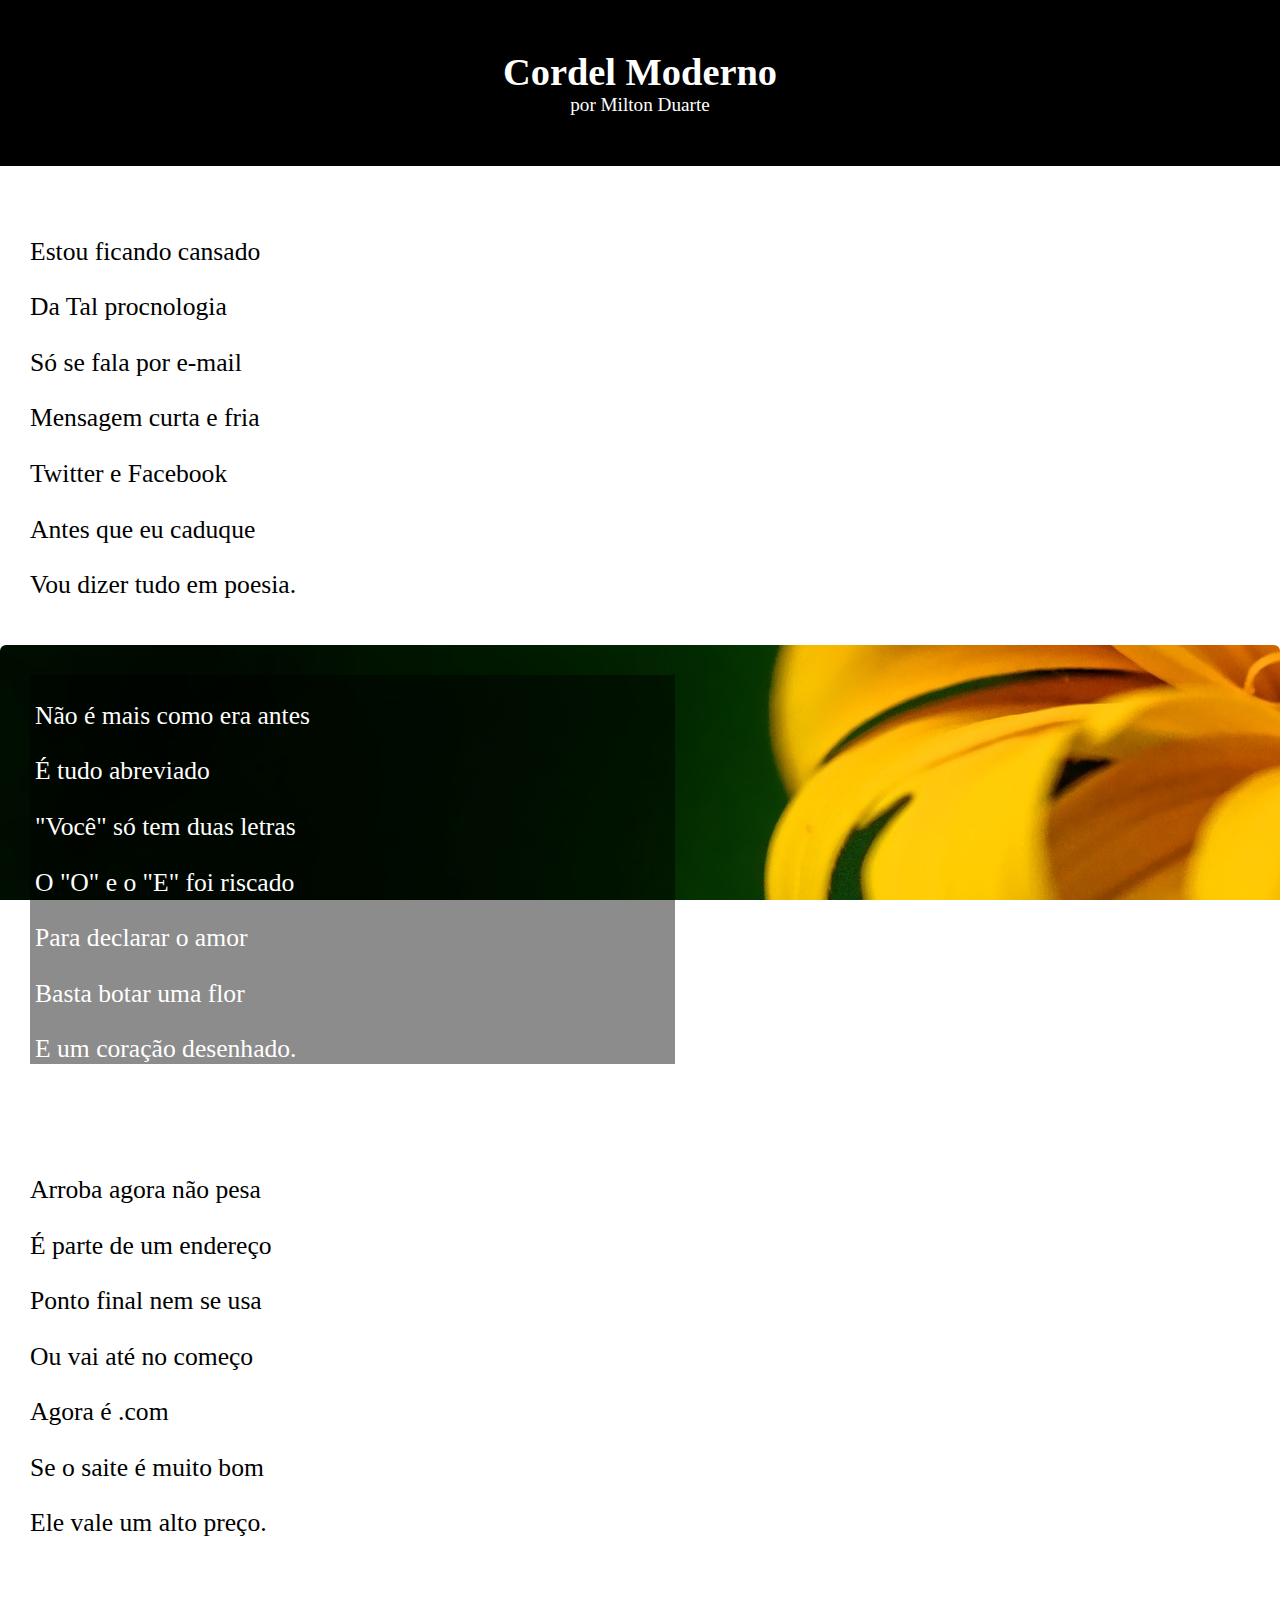
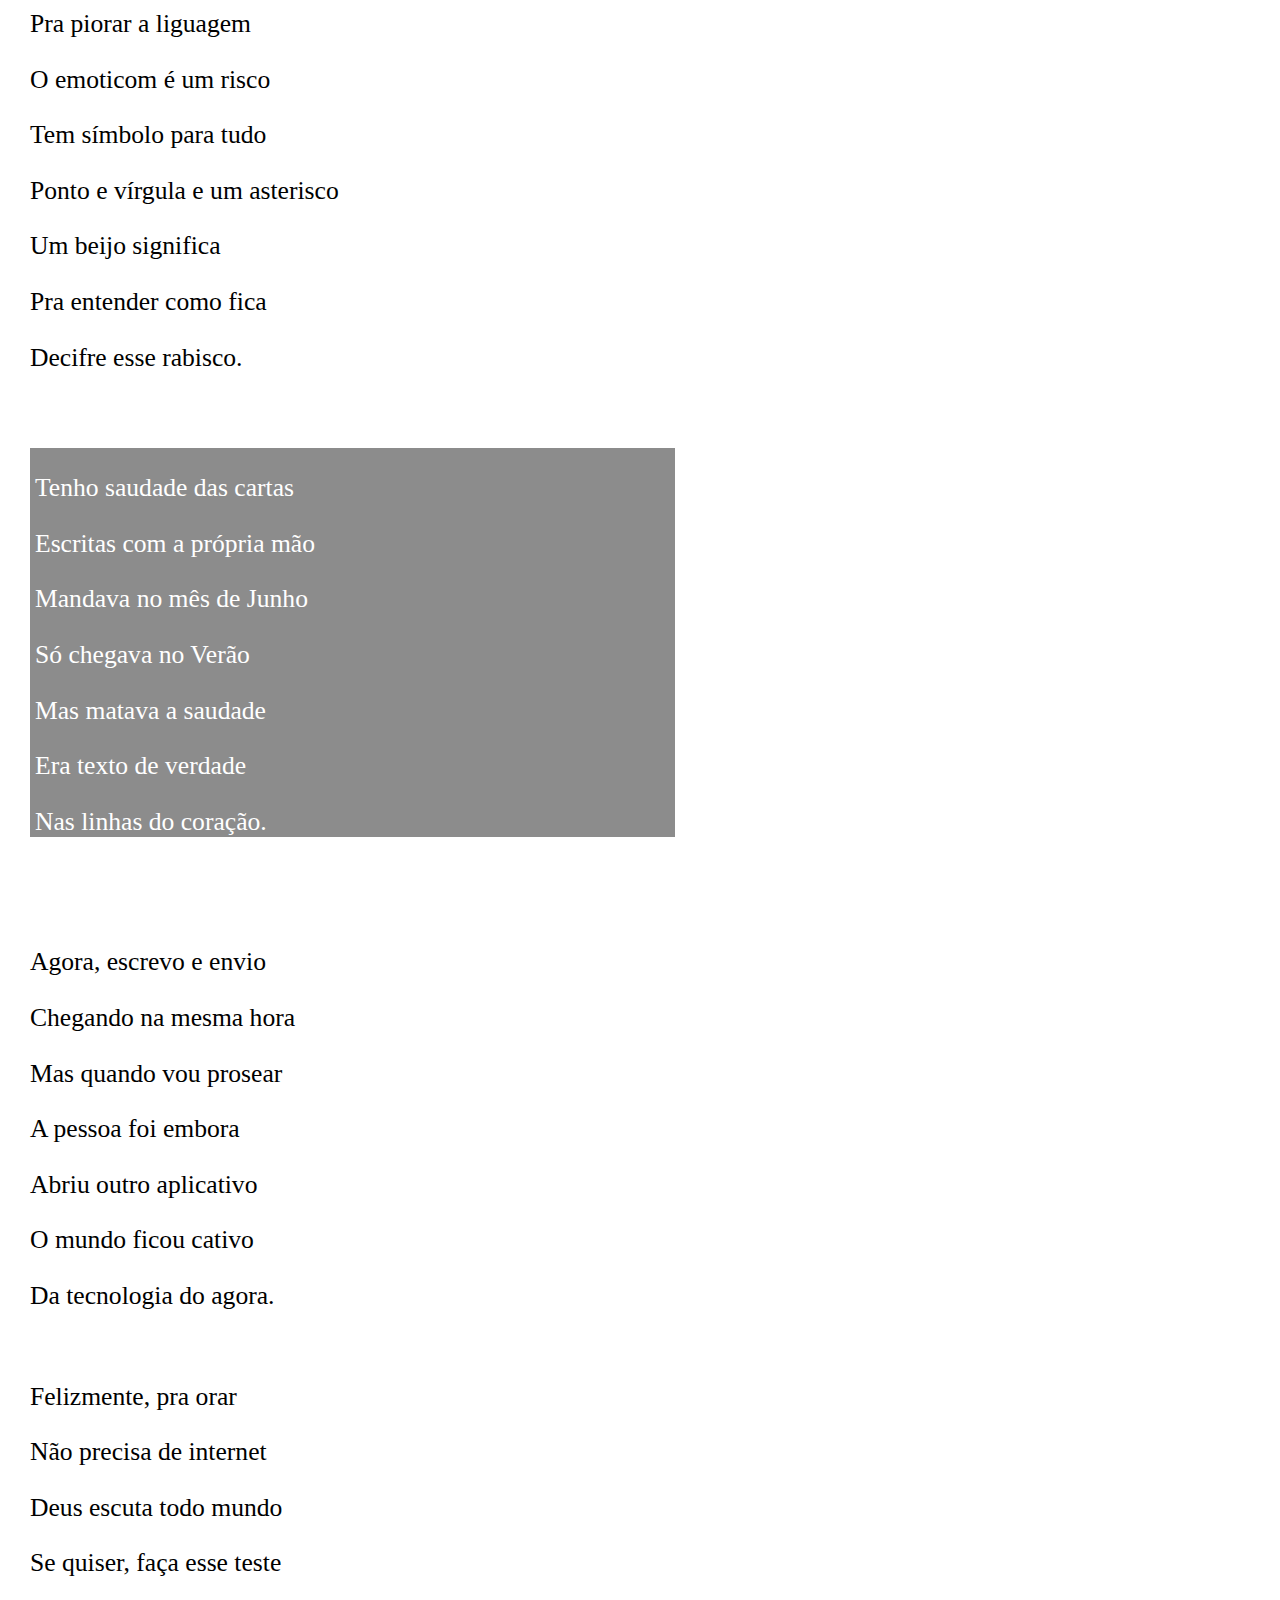
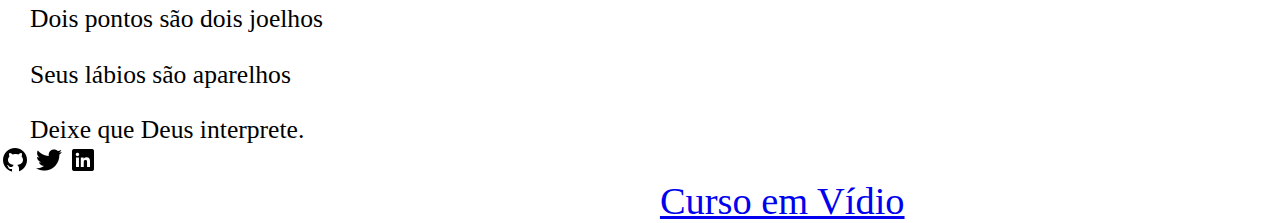
==== cordel-moderno/index.html @ ee17f354 "added project cordel-moderno in progress - curso em vídeo" ====
<!DOCTYPE html>
<html lang="pt-br">
<head>
    <meta charset="UTF-8">
    <meta http-equiv="X-UA-Compatible" content="IE=edge">
    <meta name="viewport" content="width=device-width, initial-scale=1.0">
    <link rel="stylesheet" href="style.css">
    <title>Cordel Mogdernoe</title>
</head>
<body>
    <nav>
        <h1>
            Cordel Moderno
        </h1>
        <p id="link">
            por <a href="https://www.recantodasletras.com.br/poesias/3186743">Milton Duarte</a>
        </p>
    </nav>
    <container>
    <section>
        <p>Estou ficando cansado</p>
        <p>Da Tal procnologia</p>
        <p>Só se fala por e-mail</p>
        <p>Mensagem curta e fria</p>
        <p>Twitter e Facebook</p>
        <p>Antes que eu caduque</p>
        <p>Vou dizer tudo em poesia.</p>
    </section>
    <section id="image1">
        <p>Não é mais como era antes</p>
        <p>É tudo abreviado</p>
        <p>"Você" só tem duas letras</p>
        <p>O "O" e o "E" foi riscado</p>
        <p>Para declarar o amor</p>
        <p>Basta botar uma flor</p>
        <p>E um coração desenhado.</p>
    </section>
    <section>
        <p>Arroba agora não pesa</p>
        <p>É parte de um endereço</p>
        <p>Ponto final nem se usa</p>
        <p>Ou vai até no começo</p>
        <p>Agora é .com</p>
        <p>Se o saite é muito bom</p>
        <p>Ele vale um alto preço.</p>
    </section>
    <section>
        <p>Pra piorar a liguagem</p>
        <p>O emoticom é um risco</p>
        <p>Tem símbolo para tudo</p>
        <p>Ponto e vírgula e um asterisco</p>
        <p>Um beijo significa</p>
        <p>Pra entender como fica</p>
        <p>Decifre esse rabisco.</p>
    </section>
    <section id="image2">
        <p>Tenho saudade das cartas</p>
        <p>Escritas com a própria mão</p>
        <p>Mandava no mês de Junho</p>
        <p>Só chegava no Verão</p>
        <p>Mas matava a saudade</p>
        <p>Era texto de verdade</p>
        <p>Nas linhas do coração.</p>
    </section>
    <section>
        <p>Agora, escrevo e envio</p>
        <p>Chegando na mesma hora</p>
        <p>Mas quando vou prosear</p>
        <p>A pessoa foi embora</p>
        <p>Abriu outro aplicativo</p>
        <p>O mundo ficou cativo</p>
        <p>Da tecnologia do agora.</p>
    </section>
    <section>
        <p>Felizmente, pra orar</p>
        <p>Não precisa de internet</p>
        <p>Deus escuta todo mundo</p>
        <p>Se quiser, faça esse teste</p>
        <p>Dois pontos são dois joelhos</p>
        <p>Seus lábios são aparelhos</p>
        <p>Deixe que Deus interprete.</p>
    </section>
    </container>
    <footer>
        <div class="icons">
            <li>
                <ul>
                   <a href="www.github.com"> <img src="imagens/icons8-github-30.png" alt="github icon"></a>
                   <a href="wwww.twitter.com"> <img src="imagens/icons8-twitter-30.png" alt="twiiter icon"></a> 
                   <a href="www.linkedin.com.br"> <img src="imagens/icons8-linkedin-30.png" alt="linkeding icon"></a>
                </ul>
            </li>
        </div>
        <div class="end_footer">
            <p>
                Desenvolvido pelo GuilhermeSams para o <a href="https://www.youtube.com/@CursoemVideo">Curso em Vídio</a>
            </p>
        </div>
    </footer>
</body>
</html>
---- cordel-moderno/style.css ----
* {
    padding: 0;
    margin: 0;
 }


 nav {

    background-color: black;
    text-align: center;
    padding-top: 50px;
    padding-bottom: 50px;
    font-family: 'Passion One', cursive;
 }

 nav h1, p{
    color: white;
    font-size: 3vw;
 }


 #link {
   font-size: 16px;
   font-size: 1.5vw;

 }

 #link > a {
   color: white;
   text-decoration: none;
   
 }

 #link > a:hover {
   text-decoration: underline;
   
 }
   

 section {
    margin-left: 30px;
    margin-top: 45px;

 }

 section > p{
    color: rgb(0, 0, 0);
    font-size: 2vw;
    padding-top: 2vw;
 }


 #image1 {
    border-radius: 6px;
    margin-left: 0;
    padding-top: 30px;
    padding-bottom: 40px;
    background-position: center;
    background-image: url(imagens/background001.jpg);
    background-attachment: fixed;

 }


 #image2 {
    border-radius: 6px;
    margin-left: 0;
    padding-top: 30px;
    padding-bottom: 40px;
    background-position: right;
    background-image: url(imagens/background002.jpg);
    background-attachment: fixed;
 }

 #image1 > p {
    margin-left: 30px;
    padding-left: 5px;
    color: white;
    background-color: rgba(0, 0, 0, 0.452);
    width: 50%;
 }

 #image2 > p {
    margin-left: 30px;
    padding-left: 5px;
    color: white;
    background-color: rgba(0, 0, 0, 0.452);
    width: 50%;
 }
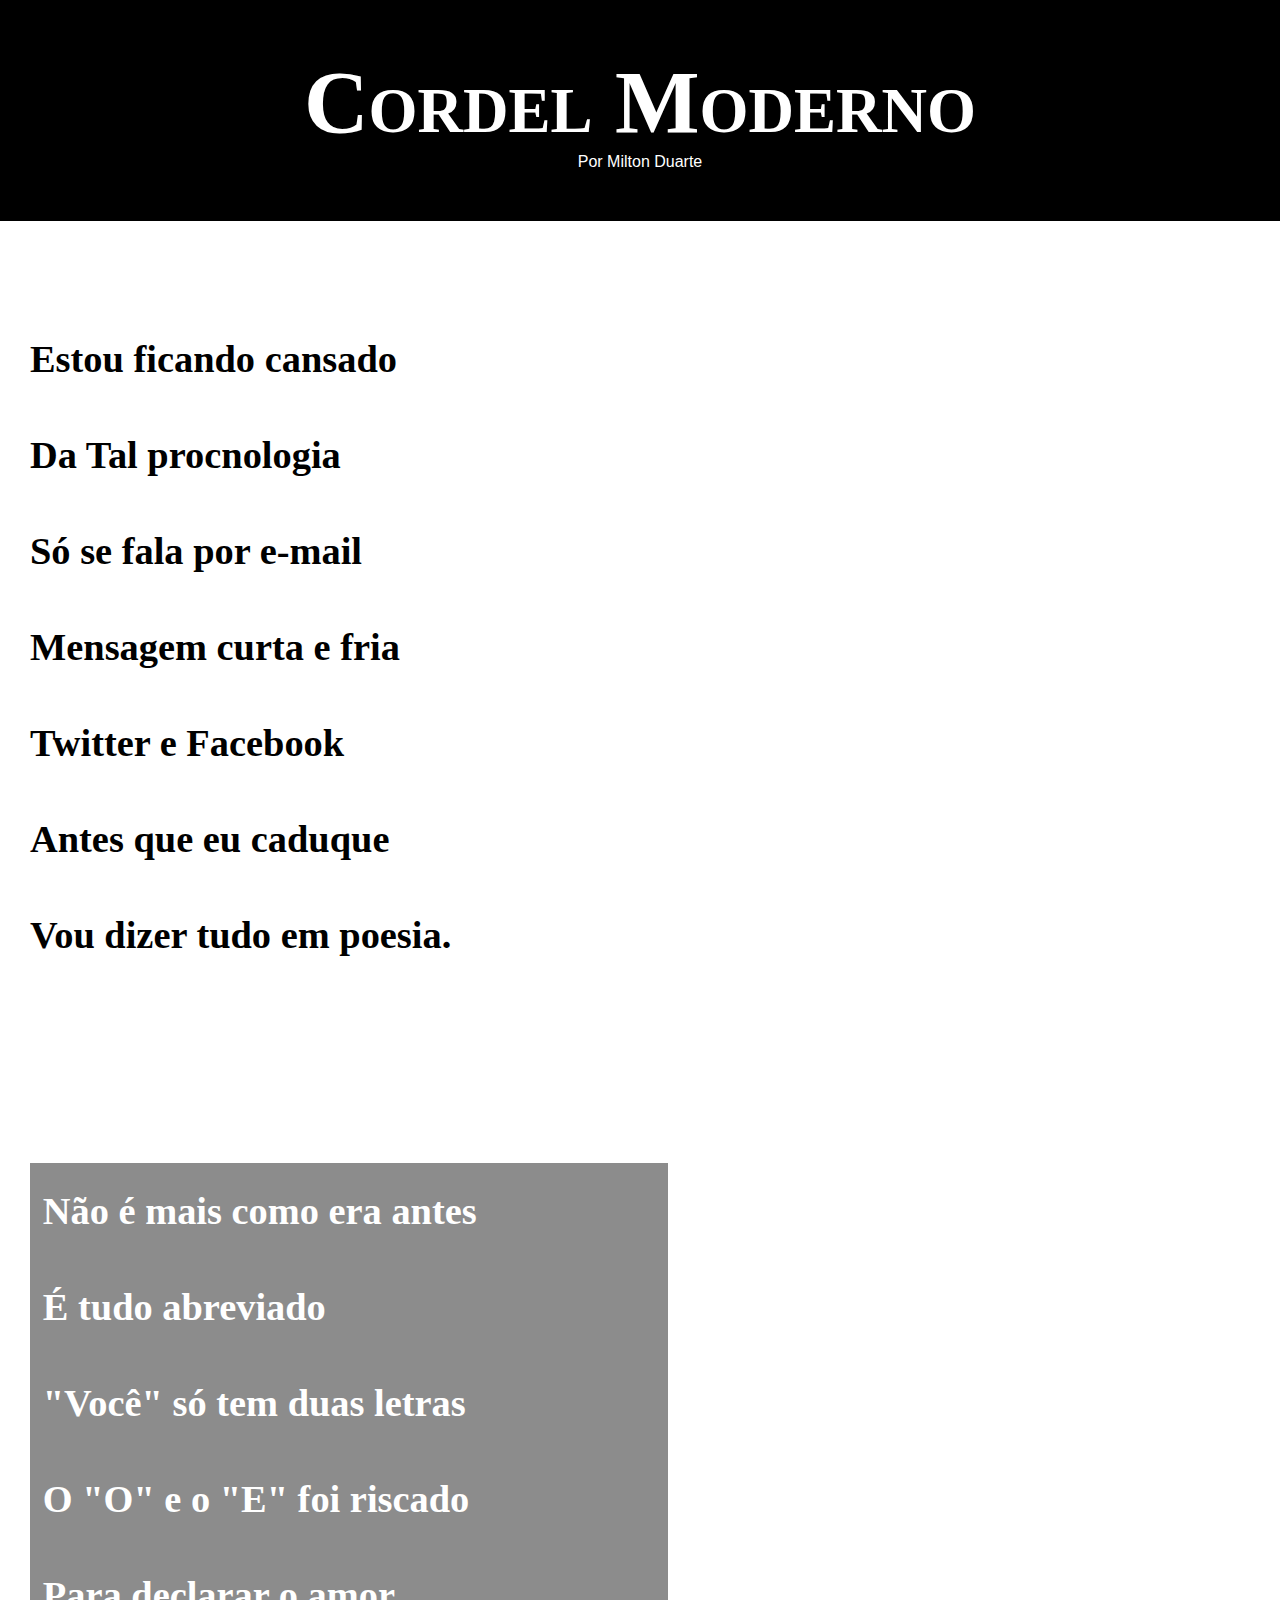
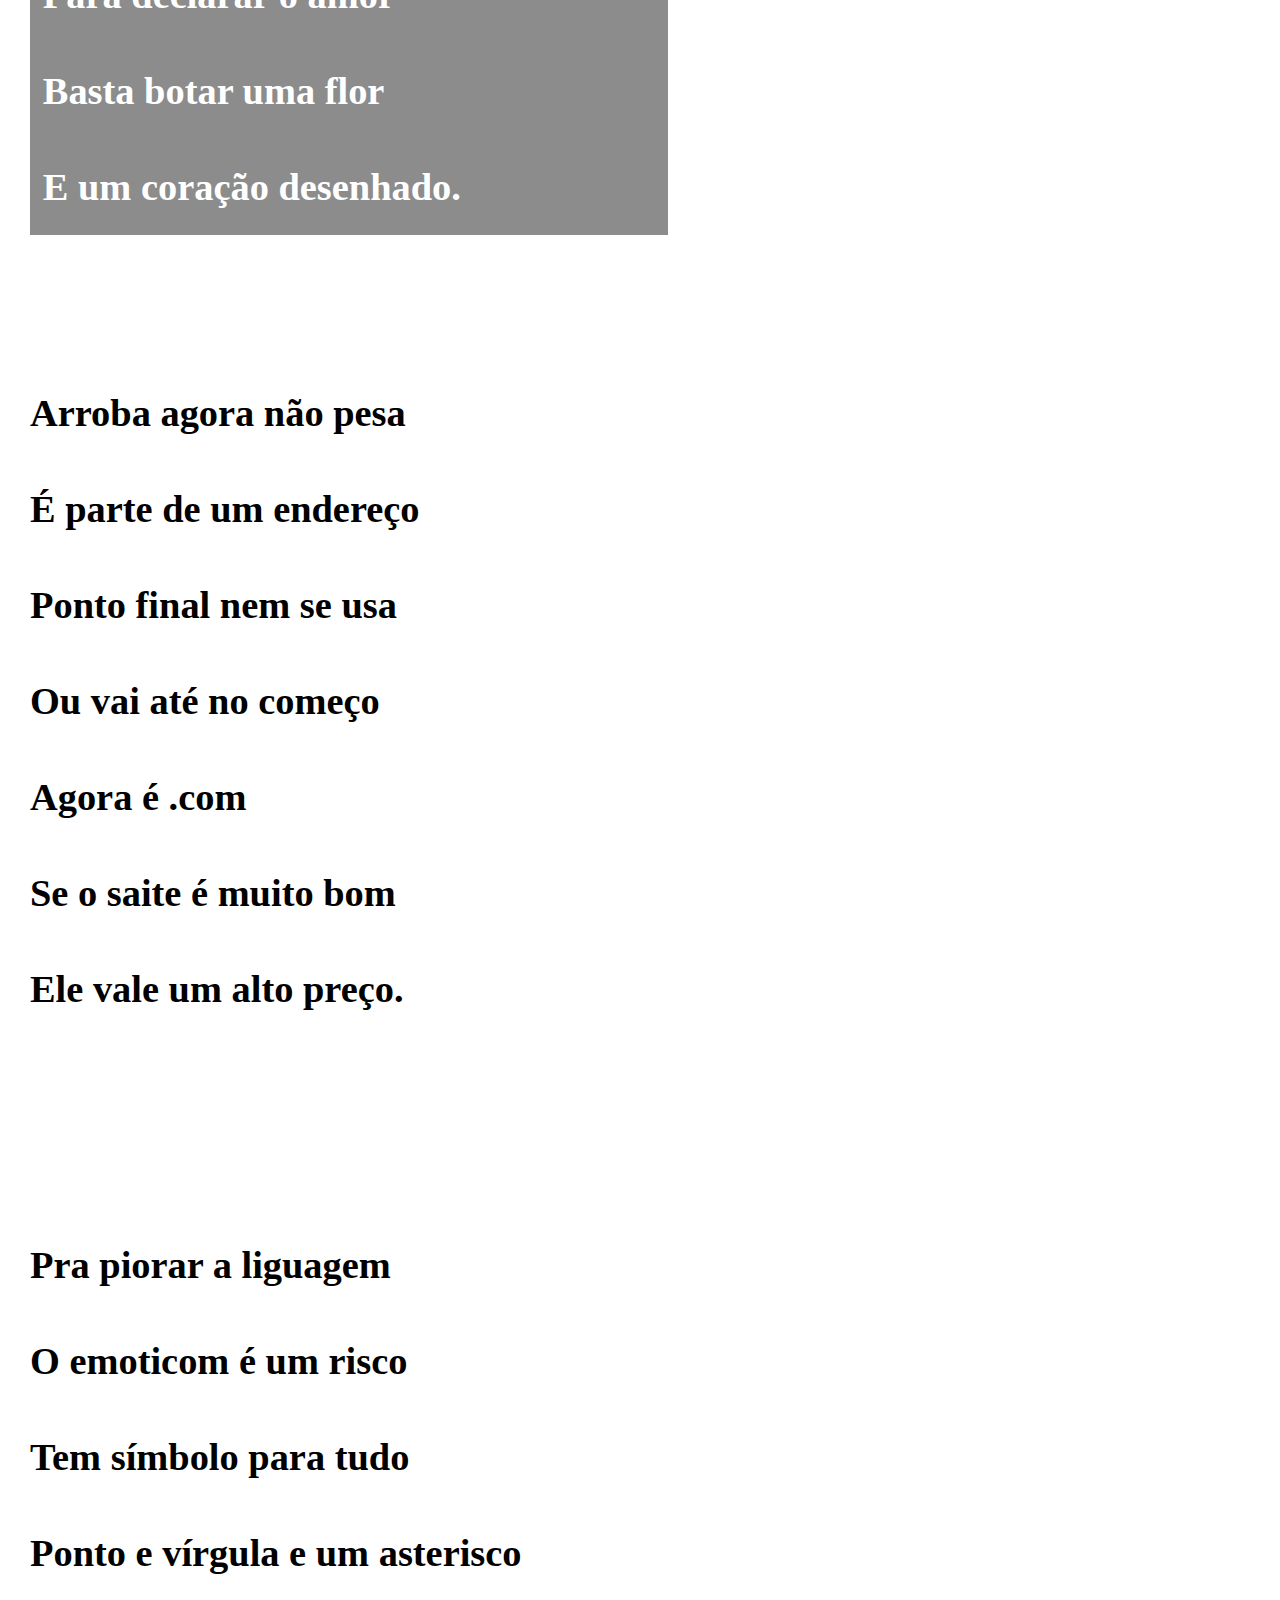
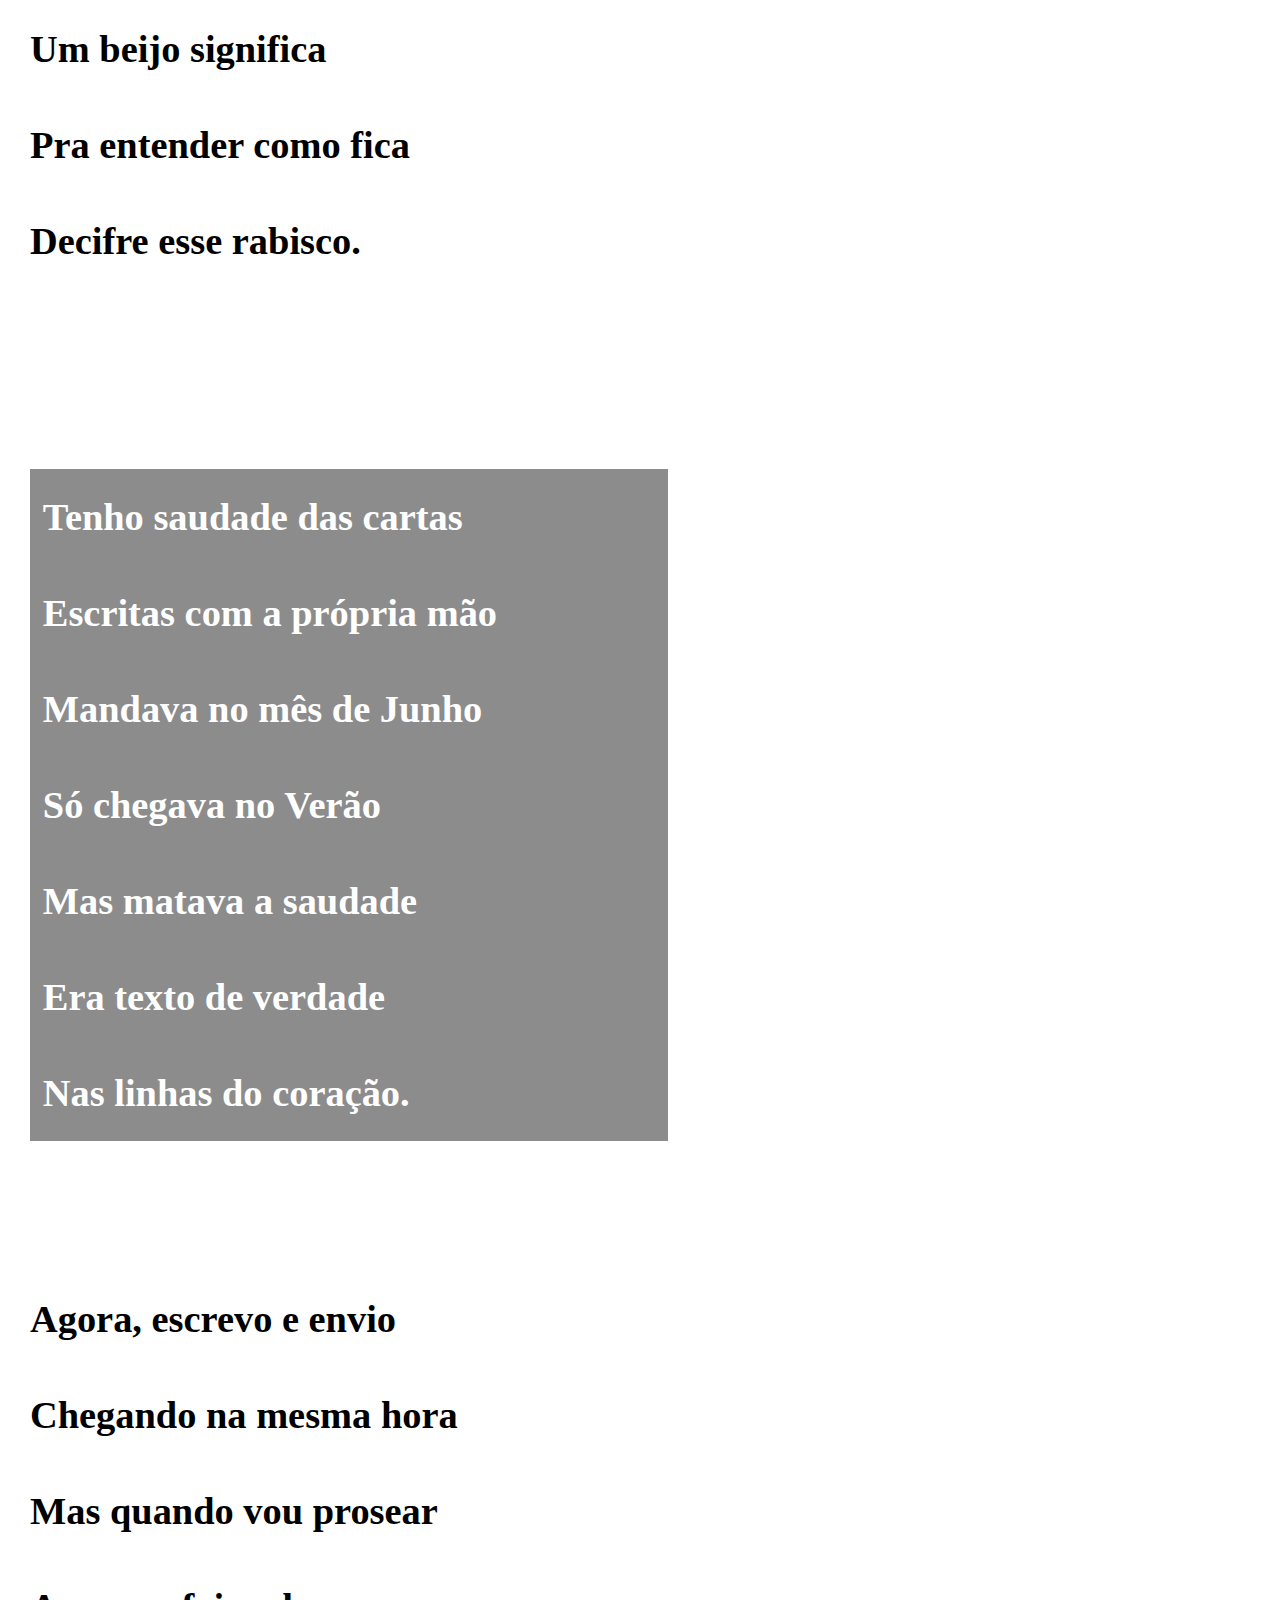
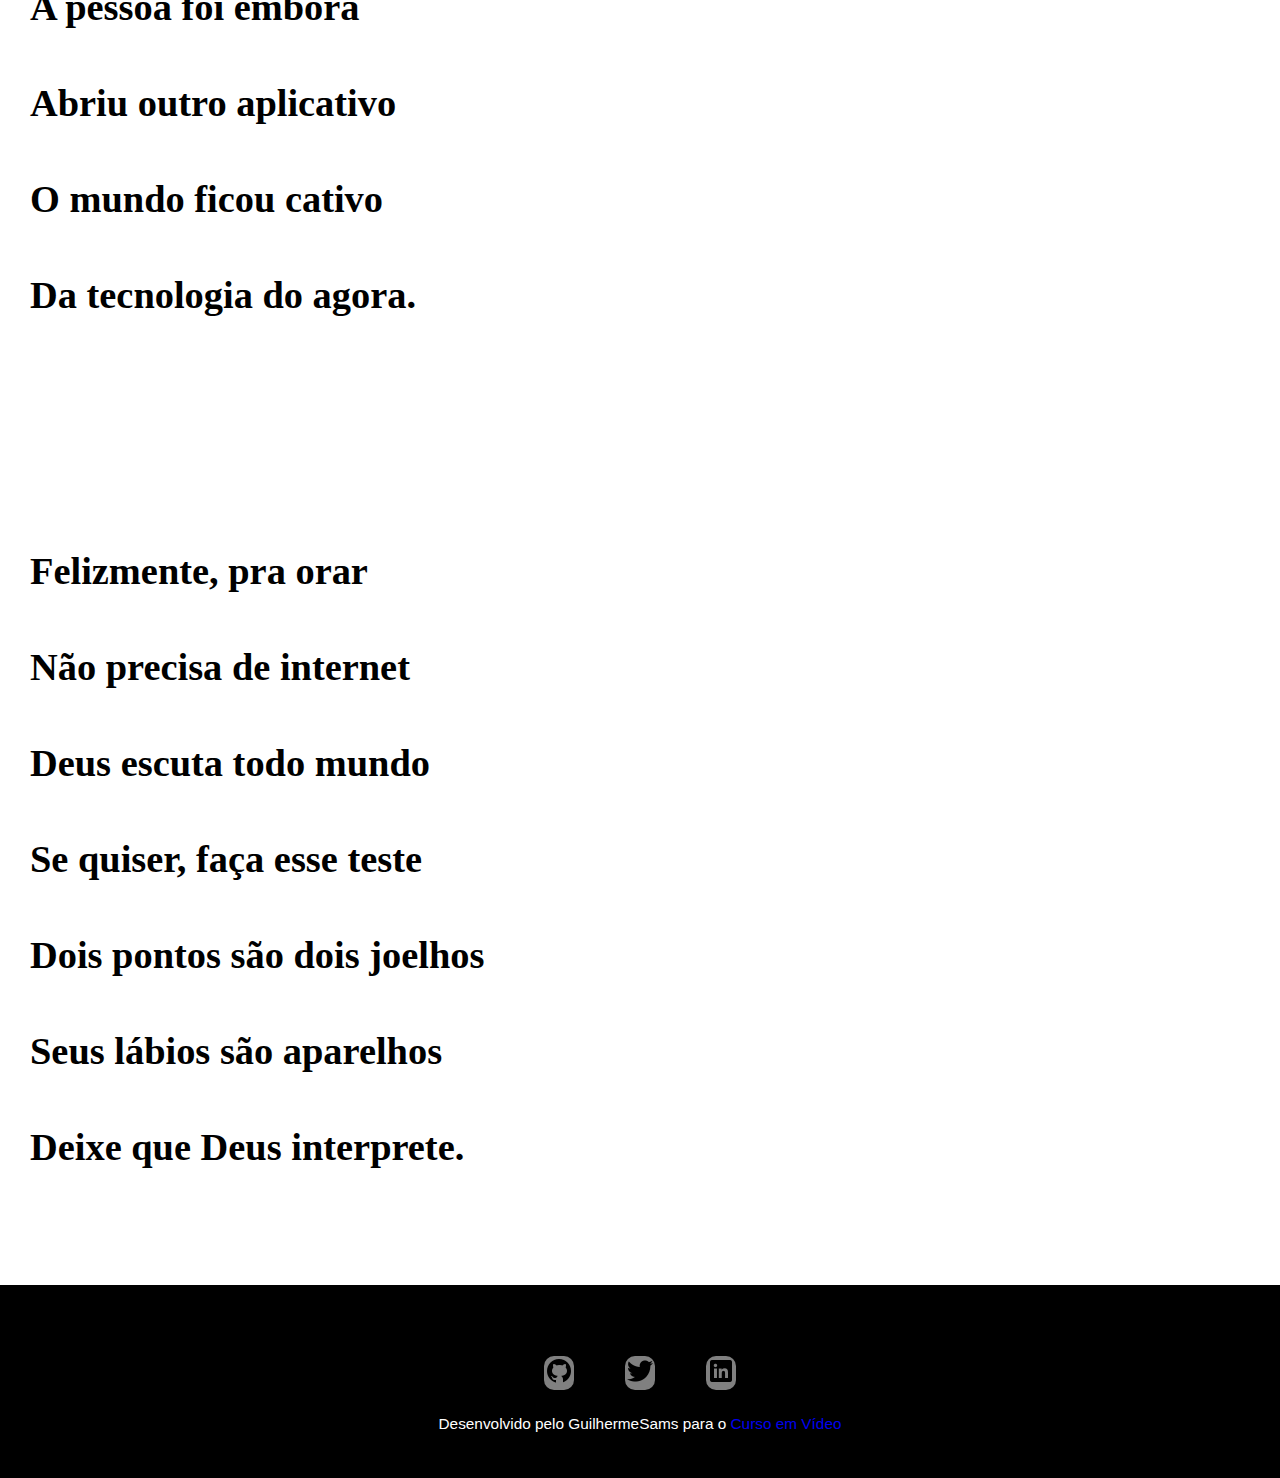
==== commit f56bdf58: "Project Cordel Moderno concluded" ====
--- a/cordel-moderno/index.html
+++ b/cordel-moderno/index.html
@@ -5,17 +5,17 @@
     <meta http-equiv="X-UA-Compatible" content="IE=edge">
     <meta name="viewport" content="width=device-width, initial-scale=1.0">
     <link rel="stylesheet" href="style.css">
-    <title>Cordel Mogdernoe</title>
+    <title>Cordel Moderno</title>
 </head>
 <body>
-    <nav>
+    <header>
         <h1>
             Cordel Moderno
         </h1>
         <p id="link">
-            por <a href="https://www.recantodasletras.com.br/poesias/3186743">Milton Duarte</a>
+            Por <a href="https://www.recantodasletras.com.br/poesias/3186743">Milton Duarte</a>
         </p>
-    </nav>
+    </header>
     <container>
     <section>
         <p>Estou ficando cansado</p>
@@ -26,7 +26,7 @@
         <p>Antes que eu caduque</p>
         <p>Vou dizer tudo em poesia.</p>
     </section>
-    <section id="image1">
+    <section class="image_with_background" id="image1">
         <p>Não é mais como era antes</p>
         <p>É tudo abreviado</p>
         <p>"Você" só tem duas letras</p>
@@ -53,7 +53,7 @@
         <p>Pra entender como fica</p>
         <p>Decifre esse rabisco.</p>
     </section>
-    <section id="image2">
+    <section class="image_with_background" id="image2">
         <p>Tenho saudade das cartas</p>
         <p>Escritas com a própria mão</p>
         <p>Mandava no mês de Junho</p>
@@ -85,17 +85,18 @@
         <div class="icons">
             <li>
                 <ul>
-                   <a href="www.github.com"> <img src="imagens/icons8-github-30.png" alt="github icon"></a>
-                   <a href="wwww.twitter.com"> <img src="imagens/icons8-twitter-30.png" alt="twiiter icon"></a> 
-                   <a href="www.linkedin.com.br"> <img src="imagens/icons8-linkedin-30.png" alt="linkeding icon"></a>
+                   <a href="www.github.com"> <img src="imagens/icons8-github-30.png" alt="github icon"></a>                  
+                </ul>
+                <ul>
+                    <a href="wwww.twitter.com"> <img src="imagens/icons8-twitter-30.png" alt="twiiter icon"></a>
+                </ul>
+                <ul>
+                    <a href="www.linkedin.com.br"> <img src="imagens/icons8-linkedin-30.png" alt="linkeding icon"></a>
                 </ul>
             </li>
-        </div>
-        <div class="end_footer">
             <p>
-                Desenvolvido pelo GuilhermeSams para o <a href="https://www.youtube.com/@CursoemVideo">Curso em Vídio</a>
+                Desenvolvido pelo GuilhermeSams para o <a href="https://www.youtube.com/@CursoemVideo">Curso em Vídeo</a>
             </p>
-        </div>
     </footer>
 </body>
 </html>--- a/cordel-moderno/style.css
+++ b/cordel-moderno/style.css
@@ -3,32 +3,32 @@
     margin: 0;
  }
 
-
- nav {
-
+body {
+   font-family: Verdana, Geneva, Tahoma, sans-serif;
+   min-height: 100vh;
+}
+header {
     background-color: black;
     text-align: center;
-    padding-top: 50px;
-    padding-bottom: 50px;
-    font-family: 'Passion One', cursive;
+    color: white;
  }
 
- nav h1, p{
-    color: white;
-    font-size: 3vw;
+ header h1{
+   padding-top: 50px;
+    font-size: 7vw;
+    font-family: 'Passion One', cursive;
+    font-variant: small-caps;
+    font-weight: bold;
  }
 
-
- #link {
-   font-size: 16px;
-   font-size: 1.5vw;
-
+ header > p {
+   padding-bottom: 50px;
  }
 
  #link > a {
+   text-decoration: none;
    color: white;
-   text-decoration: none;
-   
+
  }
 
  #link > a:hover {
@@ -36,54 +36,78 @@
    
  }
    
-
  section {
-    margin-left: 30px;
-    margin-top: 45px;
-
+   padding-top: 10vh;
+   padding-bottom: 10vh;
+   line-height: 2em;
+   padding-left: 30px;
  }
 
- section > p{
+ section > p {
     color: rgb(0, 0, 0);
-    font-size: 2vw;
-    padding-top: 2vw;
+    font-size: 3vw;
+    line-height: 2.5em;
+    font-weight: 600;
+    font-family: 'Sriracha', cursive;
  }
 
-
  #image1 {
-    border-radius: 6px;
-    margin-left: 0;
-    padding-top: 30px;
-    padding-bottom: 40px;
-    background-position: center;
     background-image: url(imagens/background001.jpg);
-    background-attachment: fixed;
-
  }
 
-
  #image2 {
-    border-radius: 6px;
-    margin-left: 0;
-    padding-top: 30px;
-    padding-bottom: 40px;
-    background-position: right;
     background-image: url(imagens/background002.jpg);
-    background-attachment: fixed;
  }
-
- #image1 > p {
-    margin-left: 30px;
-    padding-left: 5px;
+ 
+.image_with_background > p{
     color: white;
     background-color: rgba(0, 0, 0, 0.452);
     width: 50%;
+    padding-left: 1vw;   
+}
+
+.image_with_background {
+   padding-bottom: 40px;
+   background-position: 100% 50%;
+   background-attachment: fixed;
+   background-size: cover;
+}
+
+ .icons > li{
+   display: flex;
+   padding-top: 5vh;
+   justify-content: center;
+   background-color: black;
  }
 
- #image2 > p {
-    margin-left: 30px;
-    padding-left: 5px;
-    color: white;
-    background-color: rgba(0, 0, 0, 0.452);
-    width: 50%;
- }+ .icons li {
+   display: flex;
+ }
+
+ .icons ul{
+   display: flex;
+   list-style: none;
+   background-color: gray;
+   border-radius: 10px;
+   margin: 2vw;
+ }
+
+ .icons ul:hover {
+   background-color: rgb(185, 173, 173);
+ }
+
+.icons > p {
+   background-color: black;
+   text-align: center;
+   color: white;
+   padding-bottom: 5vh;
+   font-size: 1.2vw;
+}
+
+.icons a {
+   text-decoration: none;
+}
+
+.icons a:hover {
+   text-decoration: underline;
+}
